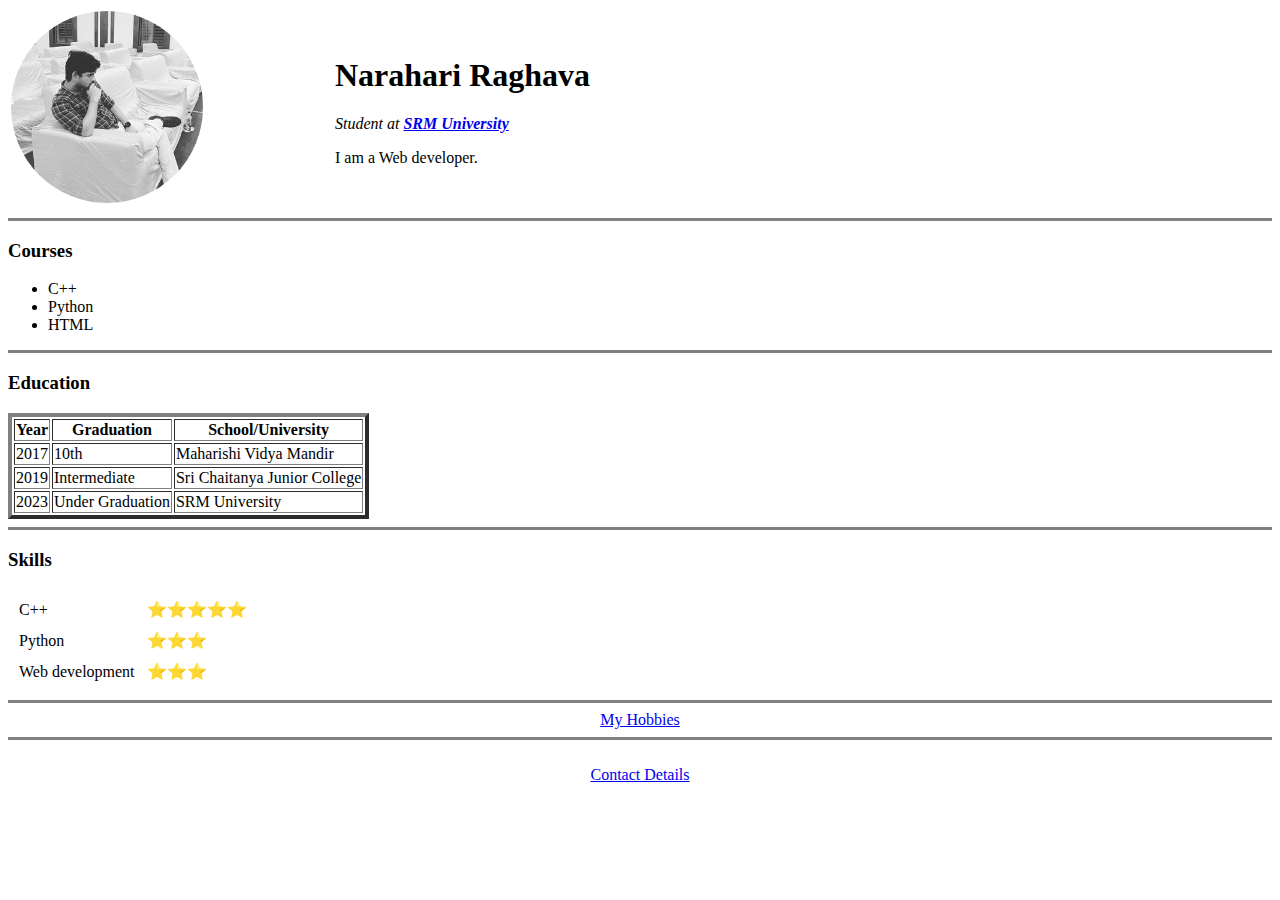
==== index.html @ a4f6c1b7 "Initial CV website files" ====
<!DOCTYPE html>
<html>

<head>
  <meta charset="utf-8">
  <title>Narahari Raghava's site</title>
</head>

<body>
  <table>
    <tr>
      <td><img src="images/PP2.png" alt="Narahari Raghava profile picture" width="60%"></td>
      <td>
        <h1>Narahari Raghava</h1>
        <p>
          <em>Student at <strong><a href="https://www.srmist.edu.in/">SRM University</a></strong></em>
        </p>
        <p>
          I am a Web developer.
        </p>
      </td>
    </tr>
  </table>
  <hr size="3" noshade>
  <h3>Courses</h3>

  <ul>
    <li>C++</li>
    <li>Python</li>
    <li>HTML</li>
  </ul>
  <hr size="3" noshade>
  <h3>Education</h3>
  <table border="4">
    <thead>
      <tr>
        <th>Year</th>
        <th>Graduation</th>
        <th>School/University</th>
      </tr>
    </thead>
    <tbody>
      <tr>
        <td>2017</td>
        <td>10th</td>
        <td>Maharishi Vidya Mandir</td>
      </tr>
      <tr>
        <td>2019</td>
        <td>Intermediate</td>
        <td>Sri Chaitanya Junior College</td>
      </tr>
      <tr>
        <td>2023</td>
        <td>Under Graduation</td>
        <td>SRM University</td>
      </tr>
    </tbody>
  </table>
  <hr size="3" noshade />
  <h3>Skills</h3>
  <table cellspacing="10">
    <tr>
      <td>
        C++
      </td>
      <td>⭐⭐⭐⭐⭐</td>
    </tr>
    <tr>
      <td>
        Python
      </td>
      <td>
        ⭐⭐⭐
      </td>
    </tr>
    <tr>
      <td>
        Web development
      </td>
      <td>
        ⭐⭐⭐
      </td>
    </tr>
  </table>
  <hr size="3" noshade />
  <center>
  <a href="Hobbies.html">My Hobbies</a>
</center>
<hr size="3" noshade />
  <br />
  <center>
  <a href="contacts.html"> Contact Details</a>
</center>
</body>

</html>
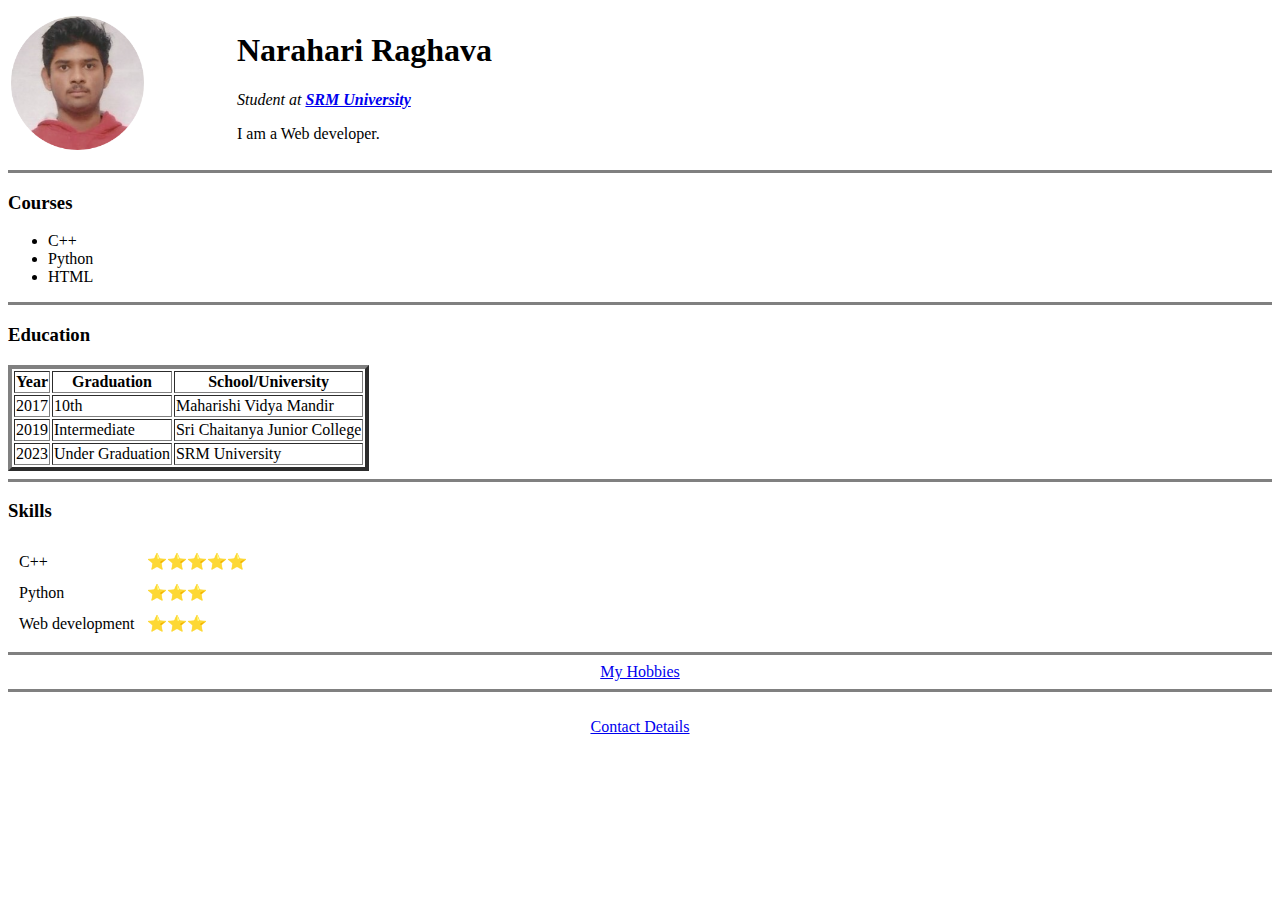
==== commit dd7a2454: "Update index.html" ====
--- a/index.html
+++ b/index.html
@@ -9,7 +9,7 @@
 <body>
   <table>
     <tr>
-      <td><img src="images/PP2.png" alt="Narahari Raghava profile picture" width="60%"></td>
+      <td><img src="images/PP1.png" alt="Narahari Raghava profile picture" width="60%"></td>
       <td>
         <h1>Narahari Raghava</h1>
         <p>
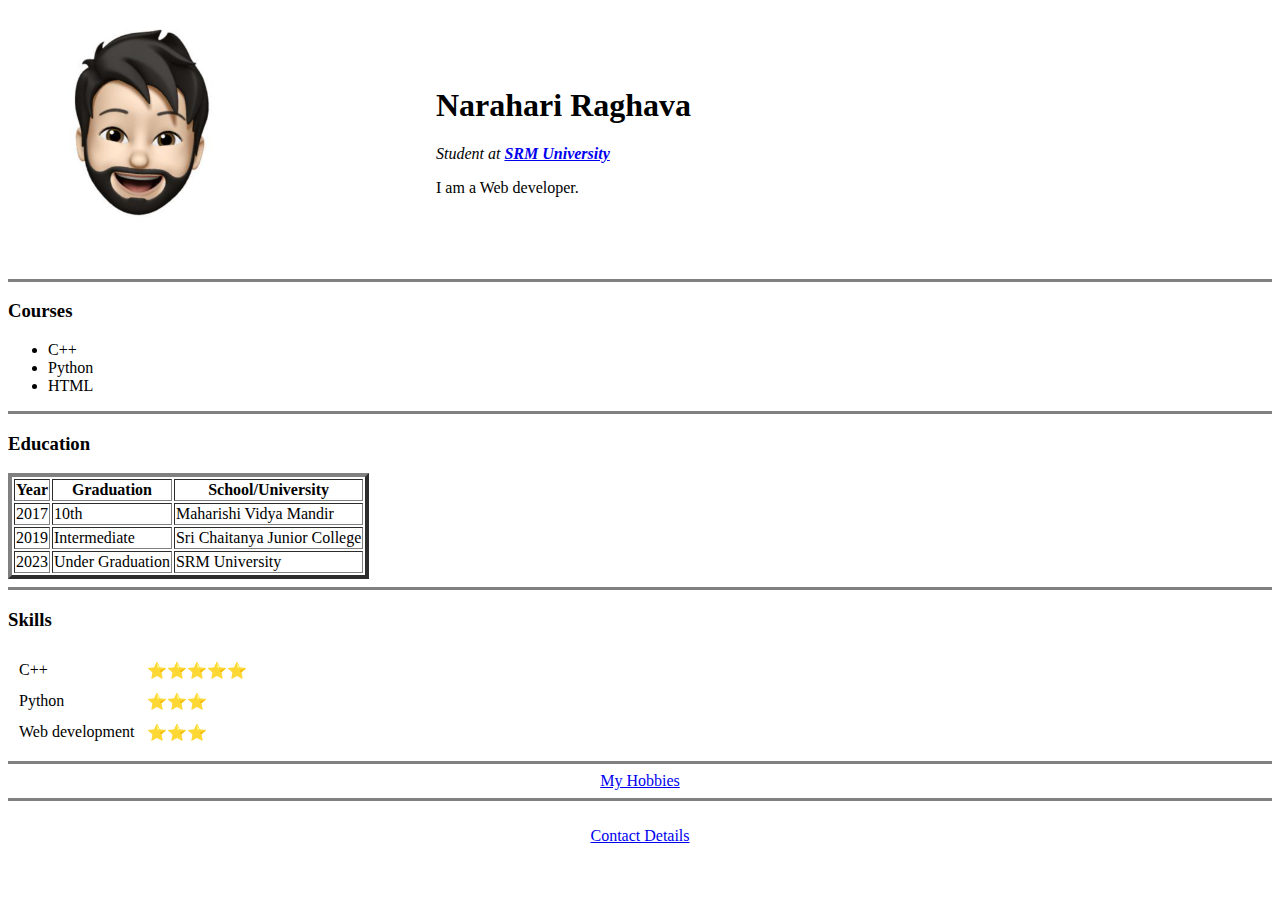
==== commit 5e08ed79: "Update index.html" ====
--- a/index.html
+++ b/index.html
@@ -9,7 +9,7 @@
 <body>
   <table>
     <tr>
-      <td><img src="images/PP1.png" alt="Narahari Raghava profile picture" width="60%"></td>
+      <td><img src="images/pic1.png" alt="Narahari Raghava profile picture" width="60%"></td>
       <td>
         <h1>Narahari Raghava</h1>
         <p>
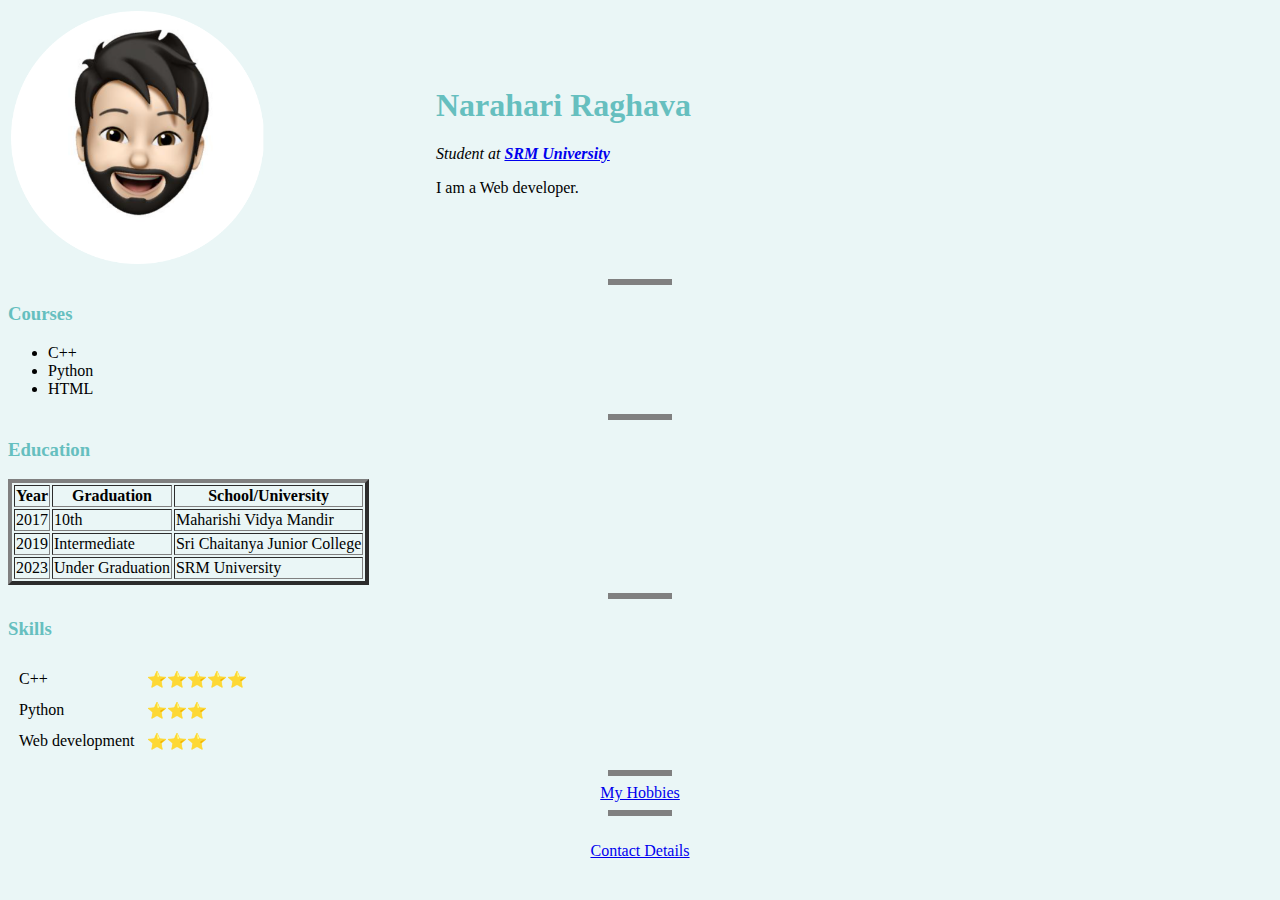
==== commit b1483fed: "Update index.html" ====
--- a/index.html
+++ b/index.html
@@ -4,6 +4,7 @@
 <head>
   <meta charset="utf-8">
   <title>Narahari Raghava's site</title>
+  <link rel="stylesheet" href="css/styles.css">
 </head>
 
 <body>
--- a/css/styles.css
+++ b/css/styles.css
@@ -0,0 +1,20 @@
+
+  body{
+    background-color:#EAF6F6;
+  }
+  hr{
+
+    border-style:none;
+  border-top-style: dotted;
+  border-color:grey;
+  border-width: 5px;
+  width:5%;
+
+  }
+  h1{
+    color: #66BFBF;
+  }
+  h3{
+    color: #66BFBF;
+  }
+  
